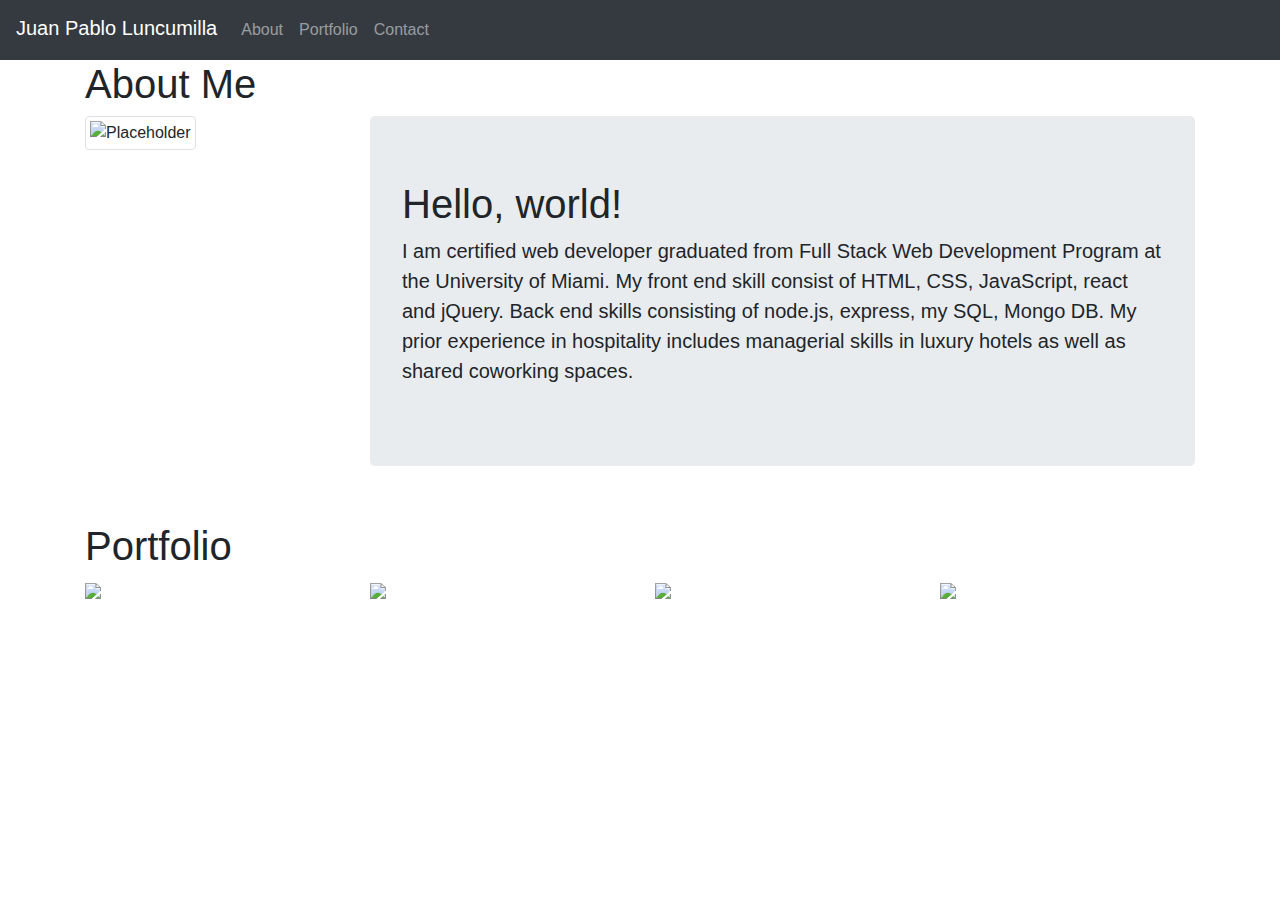
==== index.html @ 3707e9ce "all my info in index" ====
<!DOCTYPE html>
<html lang="en-us">

<head>

  <meta charset="UTF-8">
  <meta name="viewport" content="width=device-width, initial-scale=1">

  <title>Bootstrap Portfolio</title>

  <!--CSS-->
  <link rel="stylesheet" type="text/css" href="assets/css/style.css">

  <!-- Bootstrap CDN -->
  <link rel="stylesheet" href="https://maxcdn.bootstrapcdn.com/bootstrap/4.0.0/css/bootstrap.min.css">

  <!--Fonts-->
  <link href="https://fonts.googleapis.com/css?family=Luckiest+Guy|Nanum+Pen+Script|Permanent+Marker&display=swap" rel="stylesheet">
  <link rel="stylesheet" href="https://use.fontawesome.com/releases/v5.8.2/css/all.css"
    integrity="sha384-oS3vJWv+0UjzBfQzYUhtDYW+Pj2yciDJxpsK1OYPAYjqT085Qq/1cq5FLXAZQ7Ay" crossorigin="anonymous">

</head>

<body>
  <!-- Start Nav -->
  <nav class="navbar navbar-expand-lg navbar-dark bg-dark">
    <span class="navbar-brand mb-1 h1">Juan Pablo Luncumilla</span>
    <button class="navbar-toggler" type="button" data-toggle="collapse" data-target="#navbarSupportedContent"
      aria-controls="navbarSupportedContent" aria-expanded="false" aria-label="Toggle navigation">
      <span class="navbar-toggler-icon"></span>
    </button>
    <div class="collapse navbar-collapse" id="navbarSupportedContent">
      <ul class="nav navbar-nav navbar-right">
        <li class="nav-item">
          <a class="nav-link" href="index.html">About</a>
        </li>
        <li class="nav-item">
          <a class="nav-link" href="Assets/portfolio.html">Portfolio</a>
        </li>
        <li class="nav-item">
          <a class="nav-link" href="Assets/contact.html">Contact</a>
        </li>
      </ul>
    </div>
  </nav>

  <!-- End Nav -->


  <div class="container">
    <div class="row">
      <div class="col-md-12 col-sm-4">
        <div class="page-header">
          <h1>About Me</h1>
        </div>
        <div class="row">
          <div class="col-md-3 col-sm-12 col-xs-12">
            <img src="Assets/JP.jpeg" alt="Placeholder" class="img-thumbnail">
          </div>
          <div class="col-md-9 col-sm-4">
              <div class="jumbotron">
                  <h1 class="display-6">Hello, world!</h1>
                  <p class="lead"> I am certified web developer graduated from Full Stack Web Development Program at the University of Miami. 
                      My front end skill consist of HTML, CSS, JavaScript, react and jQuery. Back end skills consisting of node.js,
                      express, my SQL, Mongo DB. My prior experience in hospitality includes managerial skills in luxury hotels as
                      well as shared coworking spaces.</p>
                </div>
          </div>
        </div>
      </div>

    </div>
  </div>

  <br>

  <div class="container">
      <div class="row">
        <div class="col-md-12 col-sm-4">
              <div class="page-header">
                      <h1>Portfolio</h1>
                    </div>
                    <div class="row">
                              <div class="col-md-3 col-sm-10 col-xs-10">
                                  <img src='https://dummyimage.com/sqrpop'>
                              </div>
                              <div class="col-md-3 col-sm-10 col-xs-10">
                                   <img src='https://dummyimage.com/sqrpop'>
                              </div>
                              <div class="col-md-3 col-sm-10 col-xs-10">
                                  <img src='https://dummyimage.com/sqrpop'>
                              </div>
                              <div class="col-md-3 col-sm-10 col-xs-10">
                                  <img src='https://dummyimage.com/sqrpop'>
                              </div>
              </div>

              <br>
              <br>
              <br>

                                    <footer>
                                        <div class="container">
                                          <div class="row">
                                              <div class="col-md-12 col-sm-4">
                                    
                                        <div>
                                          <a target="_blank" href="https://github.com/iamjpyo">
                                            <i class="fab fa-github fa-2x" id="social"></i></a>
                                    
                                          <a target="_blank" href="https://www.linkedin.com/in/juan-pablo-luncumilla-945070136/">
                                            <i class="fab fa-linkedin-in fa-2x" id="social"></i></a>
                                    
                                          <a target="_blank" href="https://twitter.com/uzivision">
                                            <i class="fab fa-twitter fa-2x" id="social"></i></a>
                                    
                                        </div>
                                           </div>
                                              </div>
                                              </div>
                                        </footer>
                                    
                                    

  <!-- jQuery CDN -->
  <script src="https://ajax.googleapis.com/ajax/libs/jquery/1.11.3/jquery.min.js"></script>

  <script src="https://cdnjs.cloudflare.com/ajax/libs/popper.js/1.14.3/umd/popper.min.js"></script>

  <!-- Bootstrap JavaScript CDN -->
  <script src="https://maxcdn.bootstrapcdn.com/bootstrap/4.0.0/js/bootstrap.min.js"></script>
</body>

</html>
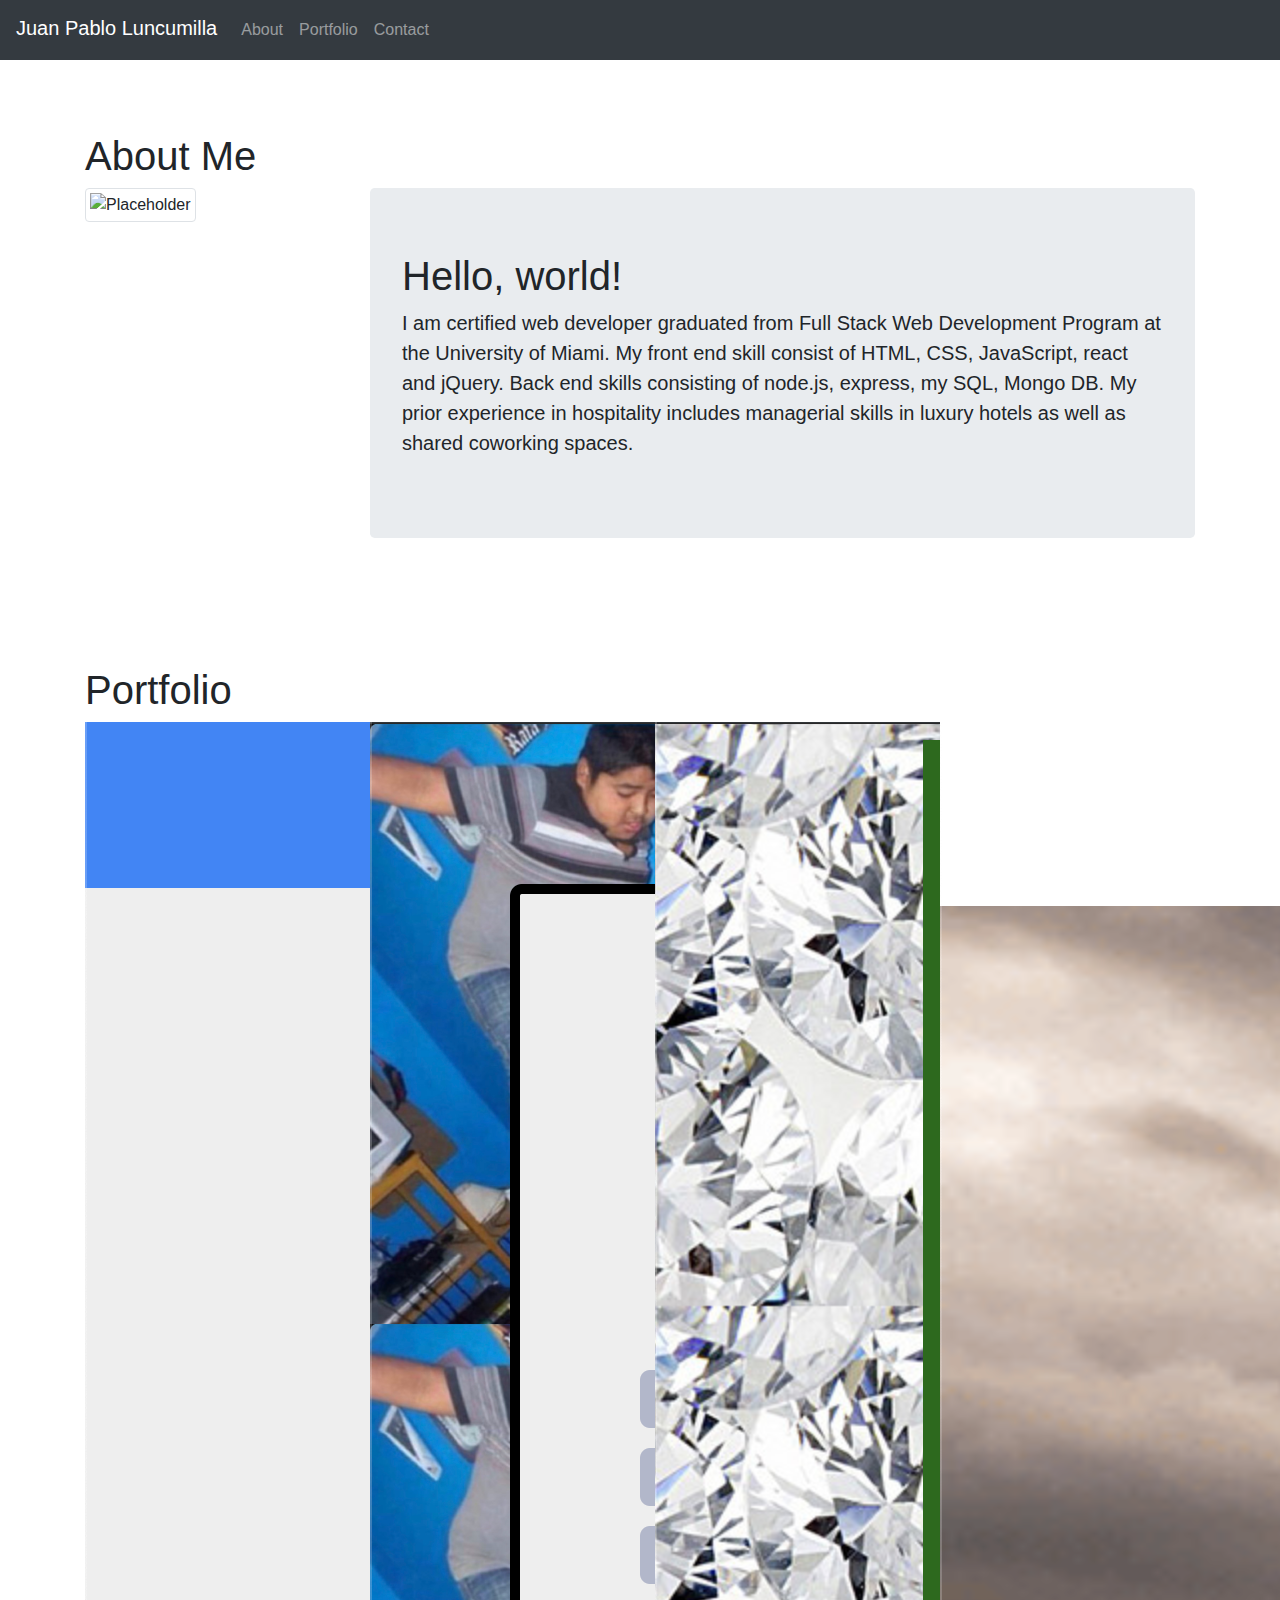
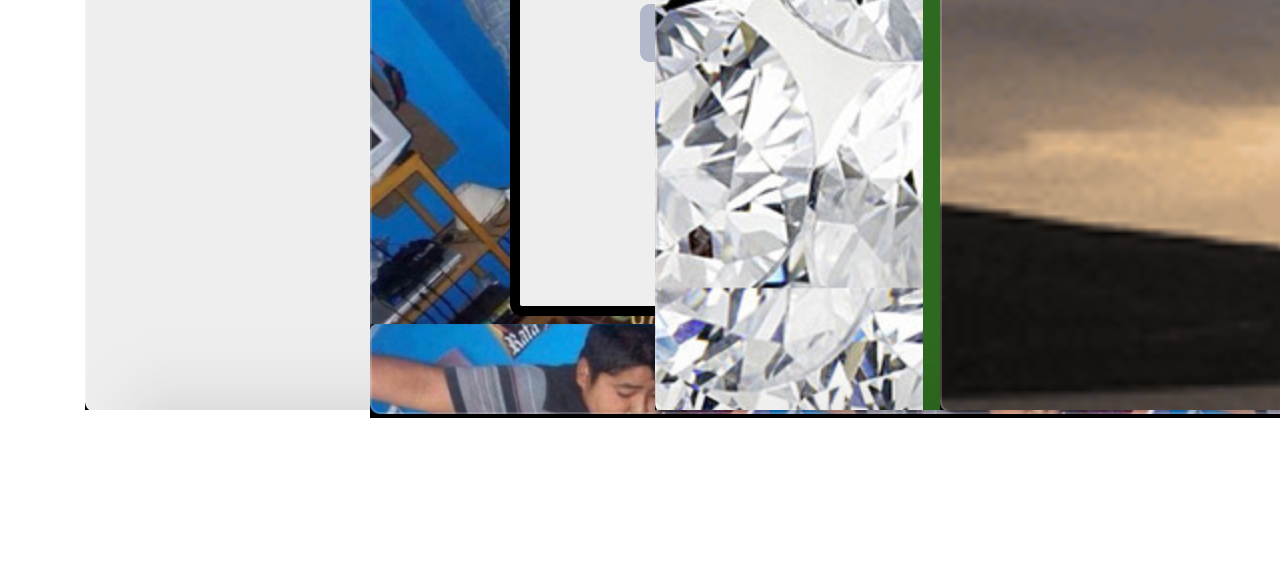
==== commit 3bc8ee7a: "Styled portfolio" ====
--- a/index.html
+++ b/index.html
@@ -9,7 +9,7 @@
   <title>Bootstrap Portfolio</title>
 
   <!--CSS-->
-  <link rel="stylesheet" type="text/css" href="assets/css/style.css">
+  <link rel="stylesheet" type="text/css" href="assets/style.css">
 
   <!-- Bootstrap CDN -->
   <link rel="stylesheet" href="https://maxcdn.bootstrapcdn.com/bootstrap/4.0.0/css/bootstrap.min.css">
@@ -45,13 +45,15 @@
   </nav>
 
   <!-- End Nav -->
-
+<br>
+<br>
+<br>
 
   <div class="container">
     <div class="row">
       <div class="col-md-12 col-sm-4">
         <div class="page-header">
-          <h1>About Me</h1>
+          <h1 class="title">About Me</h1>
         </div>
         <div class="row">
           <div class="col-md-3 col-sm-12 col-xs-12">
@@ -59,7 +61,7 @@
           </div>
           <div class="col-md-9 col-sm-4">
               <div class="jumbotron">
-                  <h1 class="display-6">Hello, world!</h1>
+                  <h1 class="display-6 title">Hello, world!</h1>
                   <p class="lead"> I am certified web developer graduated from Full Stack Web Development Program at the University of Miami. 
                       My front end skill consist of HTML, CSS, JavaScript, react and jQuery. Back end skills consisting of node.js,
                       express, my SQL, Mongo DB. My prior experience in hospitality includes managerial skills in luxury hotels as
@@ -73,28 +75,35 @@
   </div>
 
   <br>
+  <br>
+  <br>
+  <br>
 
   <div class="container">
       <div class="row">
         <div class="col-md-12 col-sm-4">
               <div class="page-header">
-                      <h1>Portfolio</h1>
+                      <h1 class="title">Portfolio</h1>
                     </div>
                     <div class="row">
                               <div class="col-md-3 col-sm-10 col-xs-10">
-                                  <img src='https://dummyimage.com/sqrpop'>
+                                  <a href="https://iamjpyo.github.io/group_project/"><img class="picture" src='Assets/Screen Shot 2.png'></a>
                               </div>
                               <div class="col-md-3 col-sm-10 col-xs-10">
-                                   <img src='https://dummyimage.com/sqrpop'>
+                                   <a href="https://iamjpyo.github.io/Trivia_Game/"><img class="picture" src='Assets/Screen Shot 1.png'></a>
                               </div>
                               <div class="col-md-3 col-sm-10 col-xs-10">
-                                  <img src='https://dummyimage.com/sqrpop'>
+                                  <a href="https://iamjpyo.github.io/unit-4-game/"><img  class="picture" src='Assets/Screen Shot 4.png'></a>
                               </div>
                               <div class="col-md-3 col-sm-10 col-xs-10">
-                                  <img src='https://dummyimage.com/sqrpop'>
+                                  <a href="https://project2fam.herokuapp.com/"><img class="picture" src='Assets/Screen Shot 3.png'></a>
                               </div>
               </div>
 
+              <br>
+              <br>
+              <br>
+              <br>
               <br>
               <br>
               <br>
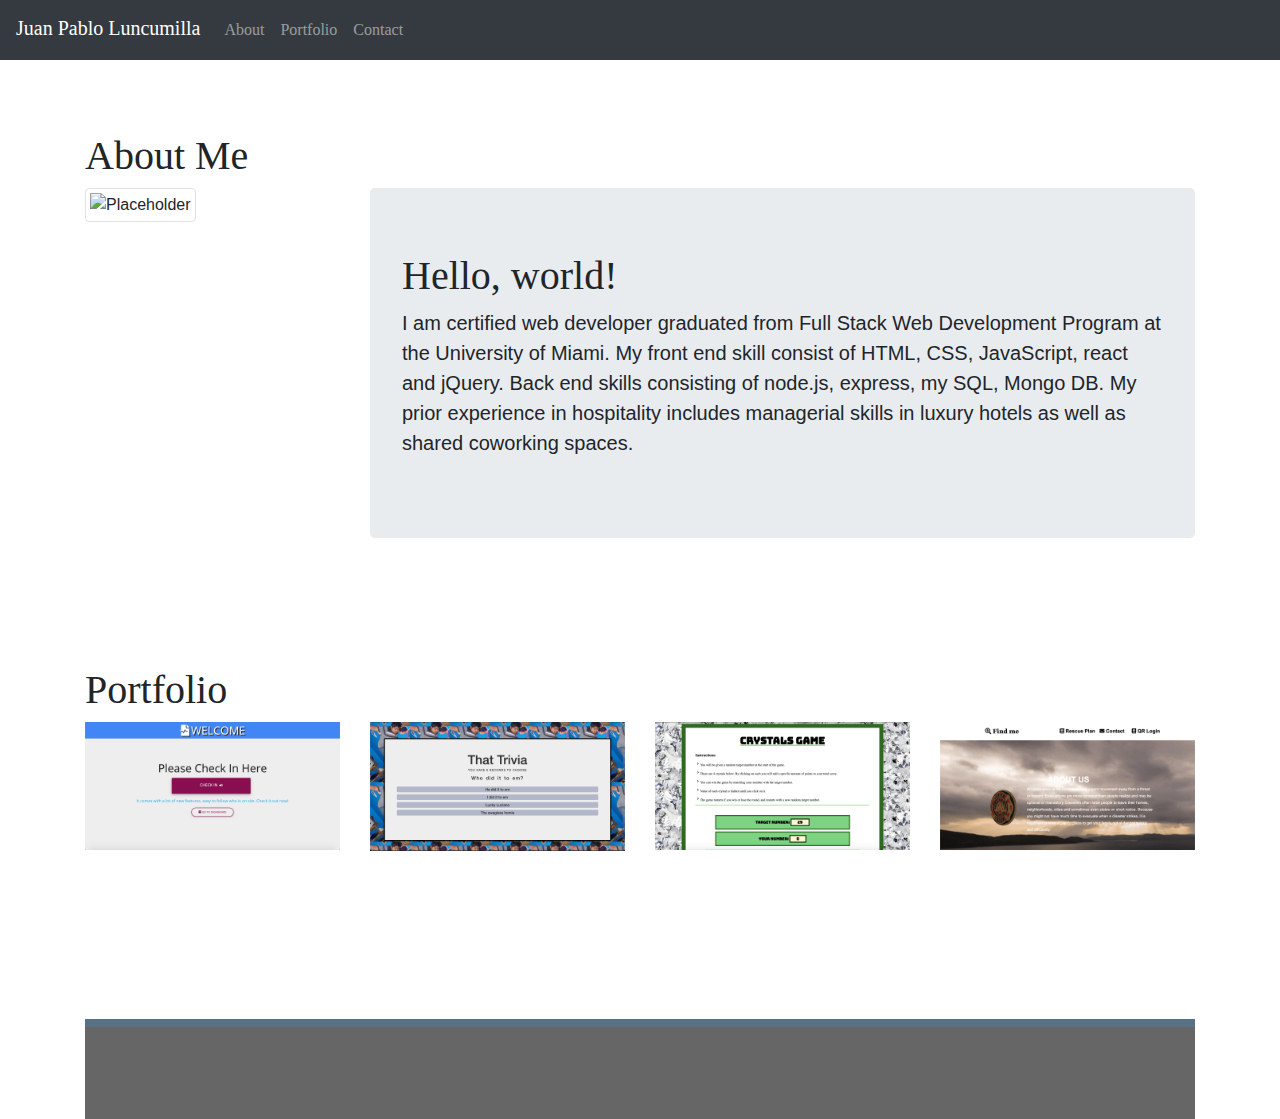
==== commit 06d1b33a: "update" ====
--- a/index.html
+++ b/index.html
@@ -9,7 +9,7 @@
   <title>Bootstrap Portfolio</title>
 
   <!--CSS-->
-  <link rel="stylesheet" type="text/css" href="assets/style.css">
+  <link rel="stylesheet" type="text/css" href="Assets/style.css">
 
   <!-- Bootstrap CDN -->
   <link rel="stylesheet" href="https://maxcdn.bootstrapcdn.com/bootstrap/4.0.0/css/bootstrap.min.css">
--- a/Assets/style.css
+++ b/Assets/style.css
@@ -0,0 +1,55 @@
+/* FONTS REFERENCE
+font-family: 'Permanent Marker', cursive;
+font-family: 'Luckiest Guy', cursive;
+font-family: 'Nanum Pen Script', cursive;
+*/
+
+body {
+    background-image: url("https://image.freepik.com/free-photo/gray-cement-wall-background_1372-450.jpg");
+}
+
+.title {
+    font-family: 'Permanent Marker', cursive;
+}
+
+.jumbotron {
+    background-color: rgb(192, 192, 192);
+}
+
+.navbar {
+    font-family: 'Permanent Marker', cursive;
+}
+
+.picture {
+    width: 100%;
+}
+
+footer {
+    clear: both;
+    font-size: 15px;
+    color: #ffffff;
+    text-align: center;
+    background: #666666;
+    border-top: 8px solid rgb(70, 130, 180, 0.4);
+    height: 100px;
+  }
+  
+  #social {
+    color:  lightgrey;
+    margin: 8px;
+  }
+  
+  
+  #social:hover {
+  
+    color: steelblue;
+    
+  }
+  
+  h3, h2 {
+    line-height: 22px;
+    font-size: 27px;
+    text-align: center;
+    margin: 10px;
+    color: white;
+  }